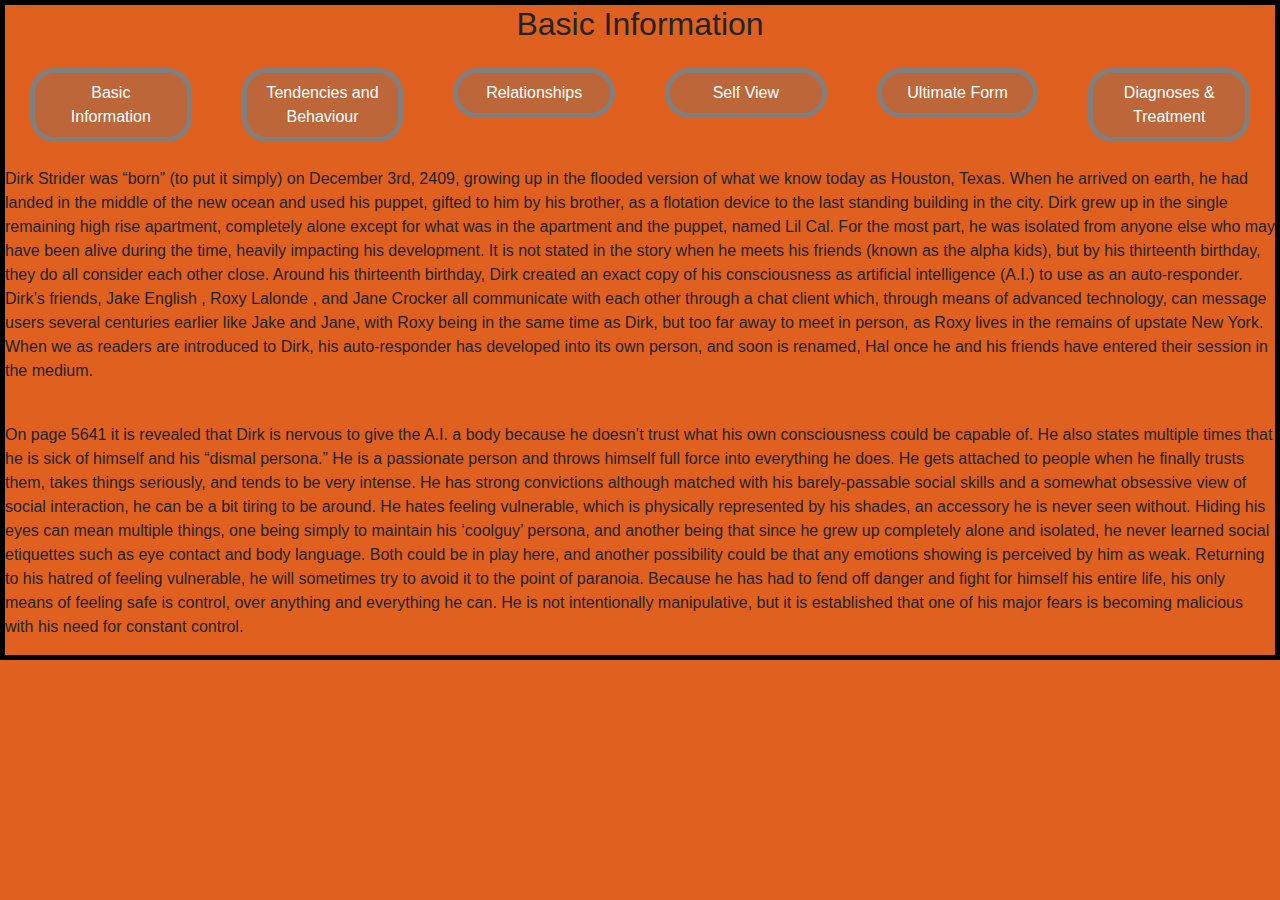
==== Basic-Information.html @ ae9cf158 "add nav bar" ====
<!DOCTYPE html>
<html>
  <head>
    <meta charset="UTF-8">
    <title>Basic Info</title>
  <link rel="stylesheet" href="https://maxcdn.bootstrapcdn.com/bootstrap/4.4.1/css/bootstrap.min.css">  <link rel= "stylesheet" href="stylesheet.css">
    <link rel="stylesheet" type="text/css" href="stylesheet.css">
<link rel="stylesheet" href="https://cdnjs.cloudflare.com/ajax/libs/animate.css/4.0.0/animate.min.css"
  />
  <style >


  </style>
  </head>
  <div id="#basicinfo">
  <body>
    <h2 class= "animate__fadeInDown">Basic Information</h2>
    <ul class="nav nav-pills nav-justified" role="tablist">
      <li class= "nav-item pill-1">
        <a class= "nav-link active" data-toggle="pill" href=Basic-Information.html>Basic Information</a>
      </li>
      <br>
      <li class="nav-item pill-2">
        <a class="nav-link active" data-toggle="pill" href=Tendencies-and-Behaviour.html>Tendencies and Behaviour</a>
      </li>
      <li class="nav-item pill-3">
        <a class="nav-link active" data-toggle="pill" href=Relationships.html>Relationships</a>
      </li>
      <li class="nav-item pill-4">
        <a class="nav-link active" data-toggle="pill" href=Self-View.html>Self View</a>
      </li>
      <li class="nav-item pill-5">
        <a class="nav-link active" data-toggle="pill" href=Ultimate-Form.html>Ultimate Form</a>
      </li>
      <li class="nav-item pill-6">
        <a class="nav-link active" data-toggle="pill" href=Possible-DX-TX.html>Diagnoses & Treatment</a>
      </li>
    </ul>
    <p>
      Dirk Strider was “born” (to put it simply) on December 3rd, 2409, growing up in the flooded version of what we know today as Houston, Texas. When he arrived on earth, he had landed in the middle of the new ocean and used his puppet, gifted to him by his brother, as a flotation device to the last standing building in the city. Dirk grew up in the single remaining high rise apartment, completely alone except for what was in the apartment and the puppet, named Lil Cal. For the most part, he was isolated from anyone else who may have been alive during the time, heavily impacting his development. It is not stated in the story when he meets his friends (known as the alpha kids), but by his thirteenth birthday, they do all consider each other close. Around his thirteenth birthday, Dirk created an exact copy of his consciousness as artificial intelligence (A.I.) to use as an auto-responder. Dirk’s friends, Jake English , Roxy Lalonde , and Jane Crocker all communicate with each other through a chat client which, through means of advanced technology, can message users several centuries earlier like Jake and Jane, with Roxy being in the same time as Dirk, but too far away to meet in person, as Roxy lives in the remains of upstate New York. When we as readers are introduced to Dirk, his auto-responder has developed into its own person, and soon is renamed, Hal once he and his friends have entered their session in the medium. 
    </p>
    <br>
    <p>
    On page 5641 it is revealed that Dirk is nervous to give the A.I. a body because he doesn’t trust what his own consciousness could be capable of. He also states multiple times that he is sick of himself and his “dismal persona.” He is a passionate person and throws himself full force into everything he does. He gets attached to people when he finally trusts them, takes things seriously, and tends to be very intense. He has strong convictions although matched with his barely-passable social skills and a somewhat obsessive view of social interaction, he can be a bit tiring to be around. He hates feeling vulnerable, which is physically represented by his shades, an accessory he is never seen without. Hiding his eyes can mean multiple things, one being simply to maintain his ‘coolguy’ persona, and another being that since he grew up completely alone and isolated, he never learned social etiquettes such as eye contact and body language. Both could be in play here, and another possibility could be that any emotions showing is perceived by him as weak. Returning to his hatred of feeling vulnerable, he will sometimes try to avoid it to the point of paranoia. Because he has had to fend off danger and fight for himself his entire life, his only means of feeling safe is control, over anything and everything he can. He is not intentionally manipulative, but it is established that one of his major fears is becoming malicious with his need for constant control. 

    </p>
  </body>
  </div>
</html>
---- stylesheet.css ----
h1 {
    text-align:center;
    font-size:100px;
    font: 'Ariel' , serif;
background-color: gray;
}
/**
.nav-pills .pill-1 .nav-link:not(.active) {
    background-color: #c44200;
    color: black;
    margin:25px;
    border:5px solid grey;
    border-radius: 25px;
}

.nav-pills .pill-2 .nav-link:not(.active) {
    background-color:#c44200 ;
    color: black;
    margin:25px;
    border:5px solid grey;
    border-radius: 25px;
}

.nav-pills .pill-3 .nav-link:not(.active) {
    background-color: #c44200;
    color: black;
    margin:25px;
    border:5px solid grey;
    border-radius: 25px;
}

.nav-pills .pill-4 .nav-link:not(.active) {
    background-color: #c44200 ;
    color:black;
   margin:25px;
    border:5px solid grey;
    border-radius: 25px;
}

.nav-pills .pill-5 .nav-link:not(.active) {
    background-color: #c44200 ;
    color:black;
    margin:25px;
    border:5px solid grey;
    border-radius: 25px;
}

.nav-pills .pill-6 .nav-link:not(.active) {
    background-color:#c44200 ;
    color: black;
    margin:25px;
    border:5px solid grey;
    border-radius: 25px;
}

/**/
.nav-pills .pill-1 .nav-link {
    background-color: #bd663a;
    color: white;
    margin:25px;
    border:5px solid grey;
    border-radius: 25px;
}

.nav-pills .pill-2 .nav-link {
    background-color:#bd663a ;
    color: white;
     margin:25px;
    border:5px solid grey;
    border-radius: 25px;
}

.nav-pills .pill-3 .nav-link {
    background-color: #bd663a;
    color: white;
     margin:25px;
    border:5px solid grey;
    border-radius: 25px;
}
.nav-pills .pill-4 .nav-link {
    background-color: #bd663a;
    color: white;
    margin:25px;
    border:5px solid grey;
    border-radius: 25px;
}

.nav-pills .pill-5 .nav-link {
    background-color:#bd663a ;
    color: white;
    margin:25px;
    border:5px solid grey;
    border-radius: 25px;
}

.nav-pills .pill-6 .nav-link {
    background-color:#bd663a ;
    color: white;
    margin:25px;
    border:5px solid grey;
    border-radius: 25px;
}

body {
    background-color: #e0601f;
    border:5px solid black;

}

h2{
    text-align: center;
    margin: auto;
}
container{
    text-align: center;
}

div1{
    text-align: center;
    margin: auto;
}

div2{
    text-align: center;
    margin: auto;
}

div3{
    text-align:center;
    margin:auto;
}

div4{
    text-align:center;
    margin: auto;
}

div5{
    text-align:center;
    margin: auto;
}

div6{
    text-align:center;
    margin:auto;
}
---- stylesheet.css ----
h1 {
    text-align:center;
    font-size:100px;
    font: 'Ariel' , serif;
background-color: gray;
}
/**
.nav-pills .pill-1 .nav-link:not(.active) {
    background-color: #c44200;
    color: black;
    margin:25px;
    border:5px solid grey;
    border-radius: 25px;
}

.nav-pills .pill-2 .nav-link:not(.active) {
    background-color:#c44200 ;
    color: black;
    margin:25px;
    border:5px solid grey;
    border-radius: 25px;
}

.nav-pills .pill-3 .nav-link:not(.active) {
    background-color: #c44200;
    color: black;
    margin:25px;
    border:5px solid grey;
    border-radius: 25px;
}

.nav-pills .pill-4 .nav-link:not(.active) {
    background-color: #c44200 ;
    color:black;
   margin:25px;
    border:5px solid grey;
    border-radius: 25px;
}

.nav-pills .pill-5 .nav-link:not(.active) {
    background-color: #c44200 ;
    color:black;
    margin:25px;
    border:5px solid grey;
    border-radius: 25px;
}

.nav-pills .pill-6 .nav-link:not(.active) {
    background-color:#c44200 ;
    color: black;
    margin:25px;
    border:5px solid grey;
    border-radius: 25px;
}

/**/
.nav-pills .pill-1 .nav-link {
    background-color: #bd663a;
    color: white;
    margin:25px;
    border:5px solid grey;
    border-radius: 25px;
}

.nav-pills .pill-2 .nav-link {
    background-color:#bd663a ;
    color: white;
     margin:25px;
    border:5px solid grey;
    border-radius: 25px;
}

.nav-pills .pill-3 .nav-link {
    background-color: #bd663a;
    color: white;
     margin:25px;
    border:5px solid grey;
    border-radius: 25px;
}
.nav-pills .pill-4 .nav-link {
    background-color: #bd663a;
    color: white;
    margin:25px;
    border:5px solid grey;
    border-radius: 25px;
}

.nav-pills .pill-5 .nav-link {
    background-color:#bd663a ;
    color: white;
    margin:25px;
    border:5px solid grey;
    border-radius: 25px;
}

.nav-pills .pill-6 .nav-link {
    background-color:#bd663a ;
    color: white;
    margin:25px;
    border:5px solid grey;
    border-radius: 25px;
}

body {
    background-color: #e0601f;
    border:5px solid black;

}

h2{
    text-align: center;
    margin: auto;
}
container{
    text-align: center;
}

div1{
    text-align: center;
    margin: auto;
}

div2{
    text-align: center;
    margin: auto;
}

div3{
    text-align:center;
    margin:auto;
}

div4{
    text-align:center;
    margin: auto;
}

div5{
    text-align:center;
    margin: auto;
}

div6{
    text-align:center;
    margin:auto;
}
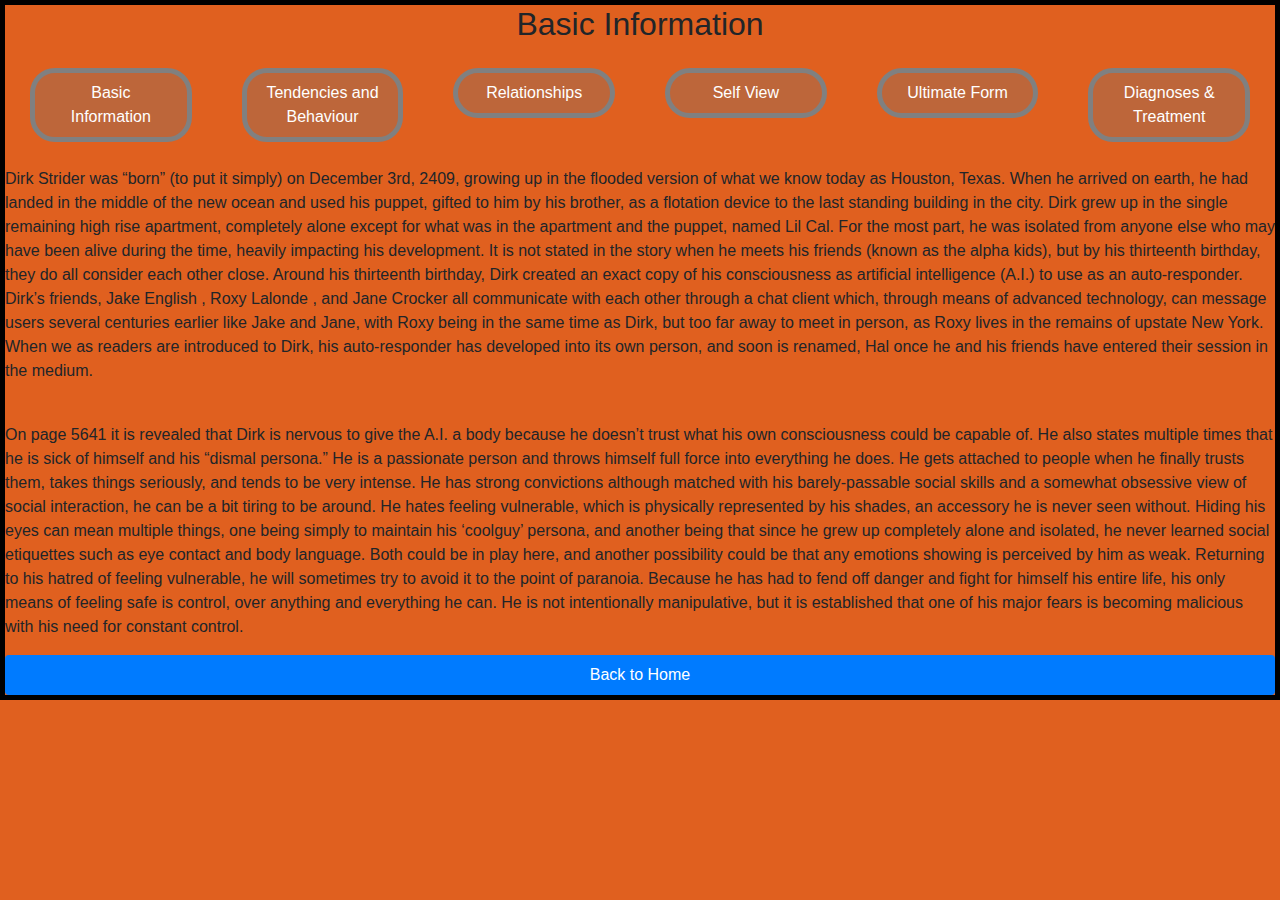
==== commit 3d719dbe: "back button" ====
--- a/Basic-Information.html
+++ b/Basic-Information.html
@@ -46,4 +46,9 @@
     </p>
   </body>
   </div>
+  <ul class="nav nav-pills nav-justified" role="tablist">
+    <li class= "nav-item pill-a">
+        <a class= "nav-link active" data-toggle="pill" href=index.html>Back to Home</a>
+      </li>
+  </ul>
 </html>
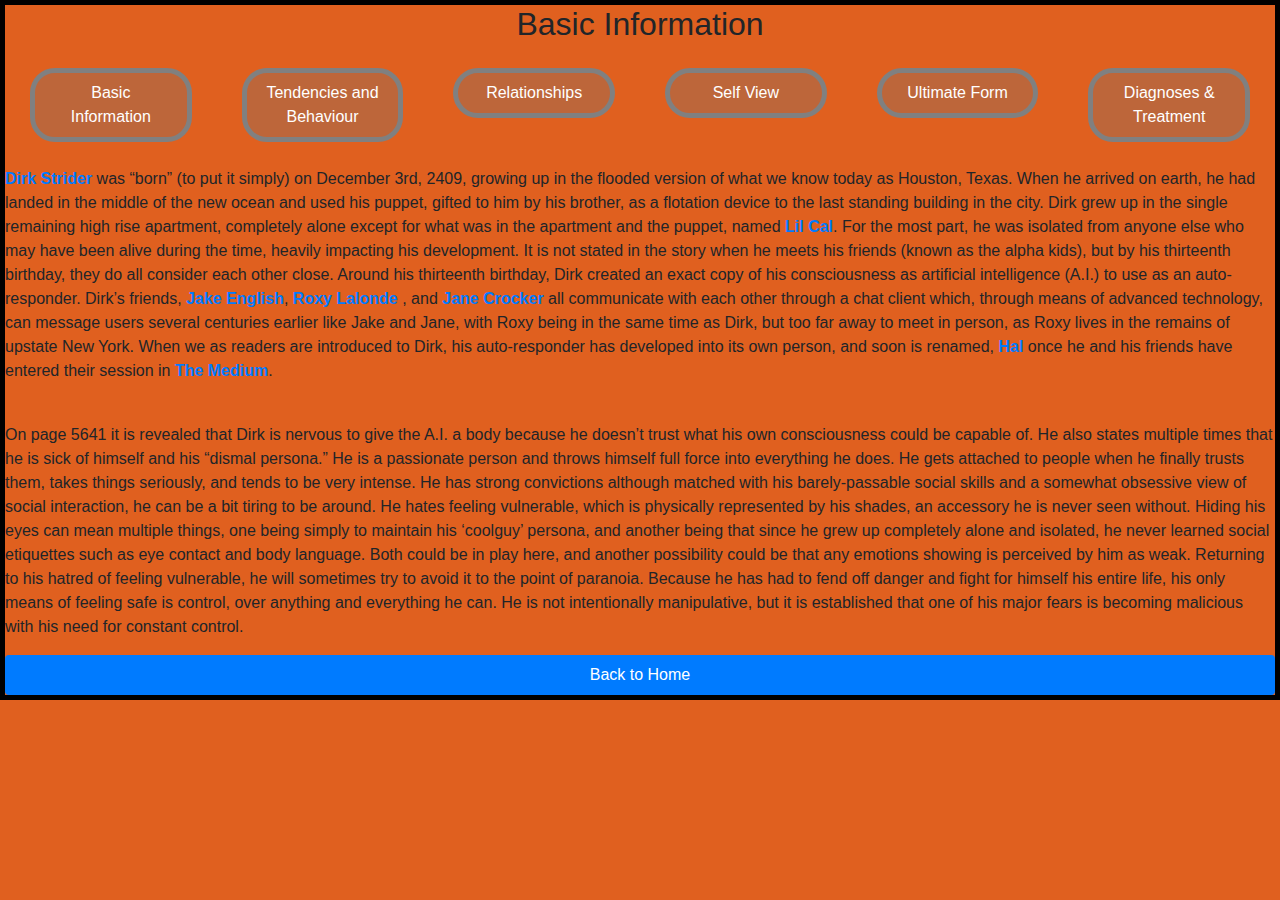
==== commit 13de857e: "links to outside information" ====
--- a/Basic-Information.html
+++ b/Basic-Information.html
@@ -37,7 +37,7 @@
       </li>
     </ul>
     <p>
-      Dirk Strider was “born” (to put it simply) on December 3rd, 2409, growing up in the flooded version of what we know today as Houston, Texas. When he arrived on earth, he had landed in the middle of the new ocean and used his puppet, gifted to him by his brother, as a flotation device to the last standing building in the city. Dirk grew up in the single remaining high rise apartment, completely alone except for what was in the apartment and the puppet, named Lil Cal. For the most part, he was isolated from anyone else who may have been alive during the time, heavily impacting his development. It is not stated in the story when he meets his friends (known as the alpha kids), but by his thirteenth birthday, they do all consider each other close. Around his thirteenth birthday, Dirk created an exact copy of his consciousness as artificial intelligence (A.I.) to use as an auto-responder. Dirk’s friends, Jake English , Roxy Lalonde , and Jane Crocker all communicate with each other through a chat client which, through means of advanced technology, can message users several centuries earlier like Jake and Jane, with Roxy being in the same time as Dirk, but too far away to meet in person, as Roxy lives in the remains of upstate New York. When we as readers are introduced to Dirk, his auto-responder has developed into its own person, and soon is renamed, Hal once he and his friends have entered their session in the medium. 
+      <b> <a href="https://mspaintadventures.fandom.com/wiki/Dirk_Strider">Dirk Strider</a> </b> was “born” (to put it simply) on December 3rd, 2409, growing up in the flooded version of what we know today as Houston, Texas. When he arrived on earth, he had landed in the middle of the new ocean and used his puppet, gifted to him by his brother, as a flotation device to the last standing building in the city. Dirk grew up in the single remaining high rise apartment, completely alone except for what was in the apartment and the puppet, named <b><a href="https://mspaintadventures.fandom.com/wiki/Lil_Cal">Lil Cal</a></b>. For the most part, he was isolated from anyone else who may have been alive during the time, heavily impacting his development. It is not stated in the story when he meets his friends (known as the alpha kids), but by his thirteenth birthday, they do all consider each other close. Around his thirteenth birthday, Dirk created an exact copy of his consciousness as artificial intelligence (A.I.) to use as an auto-responder. Dirk’s friends, <b><a href="https://mspaintadventures.fandom.com/wiki/Jake_English">Jake English</a></b>, <b><a href="https://mspaintadventures.fandom.com/wiki/Roxy_Lalonde">Roxy Lalonde</a></b> , and <b><a href="https://mspaintadventures.fandom.com/wiki/Jane_Crocker">Jane Crocker</a></b> all communicate with each other through a chat client which, through means of advanced technology, can message users several centuries earlier like Jake and Jane, with Roxy being in the same time as Dirk, but too far away to meet in person, as Roxy lives in the remains of upstate New York. When we as readers are introduced to Dirk, his auto-responder has developed into its own person, and soon is renamed,<b><a href="https://mspaintadventures.fandom.com/wiki/Lil_Hal"> Hal</a></b> once he and his friends have entered their session in <b><a href="https://mspaintadventures.fandom.com/wiki/The_Medium">The Medium</a></b>. 
     </p>
     <br>
     <p>
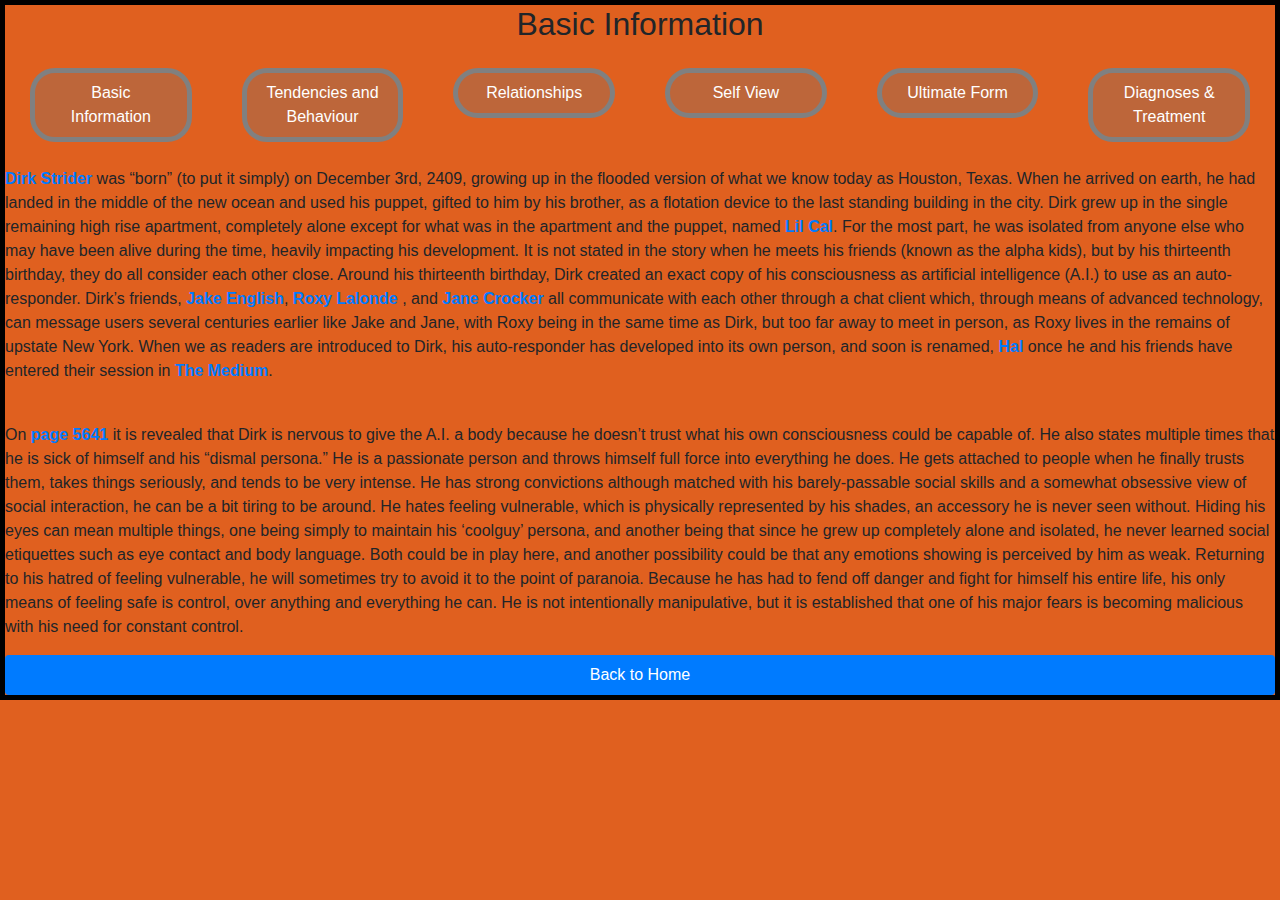
==== commit 7332d0de: "added link" ====
--- a/Basic-Information.html
+++ b/Basic-Information.html
@@ -41,7 +41,7 @@
     </p>
     <br>
     <p>
-    On page 5641 it is revealed that Dirk is nervous to give the A.I. a body because he doesn’t trust what his own consciousness could be capable of. He also states multiple times that he is sick of himself and his “dismal persona.” He is a passionate person and throws himself full force into everything he does. He gets attached to people when he finally trusts them, takes things seriously, and tends to be very intense. He has strong convictions although matched with his barely-passable social skills and a somewhat obsessive view of social interaction, he can be a bit tiring to be around. He hates feeling vulnerable, which is physically represented by his shades, an accessory he is never seen without. Hiding his eyes can mean multiple things, one being simply to maintain his ‘coolguy’ persona, and another being that since he grew up completely alone and isolated, he never learned social etiquettes such as eye contact and body language. Both could be in play here, and another possibility could be that any emotions showing is perceived by him as weak. Returning to his hatred of feeling vulnerable, he will sometimes try to avoid it to the point of paranoia. Because he has had to fend off danger and fight for himself his entire life, his only means of feeling safe is control, over anything and everything he can. He is not intentionally manipulative, but it is established that one of his major fears is becoming malicious with his need for constant control. 
+      On <b><a href="https://www.homestuck.com/story/5641">page 5641</a></b> it is revealed that Dirk is nervous to give the A.I. a body because he doesn’t trust what his own consciousness could be capable of. He also states multiple times that he is sick of himself and his “dismal persona.” He is a passionate person and throws himself full force into everything he does. He gets attached to people when he finally trusts them, takes things seriously, and tends to be very intense. He has strong convictions although matched with his barely-passable social skills and a somewhat obsessive view of social interaction, he can be a bit tiring to be around. He hates feeling vulnerable, which is physically represented by his shades, an accessory he is never seen without. Hiding his eyes can mean multiple things, one being simply to maintain his ‘coolguy’ persona, and another being that since he grew up completely alone and isolated, he never learned social etiquettes such as eye contact and body language. Both could be in play here, and another possibility could be that any emotions showing is perceived by him as weak. Returning to his hatred of feeling vulnerable, he will sometimes try to avoid it to the point of paranoia. Because he has had to fend off danger and fight for himself his entire life, his only means of feeling safe is control, over anything and everything he can. He is not intentionally manipulative, but it is established that one of his major fears is becoming malicious with his need for constant control. 
 
     </p>
   </body>
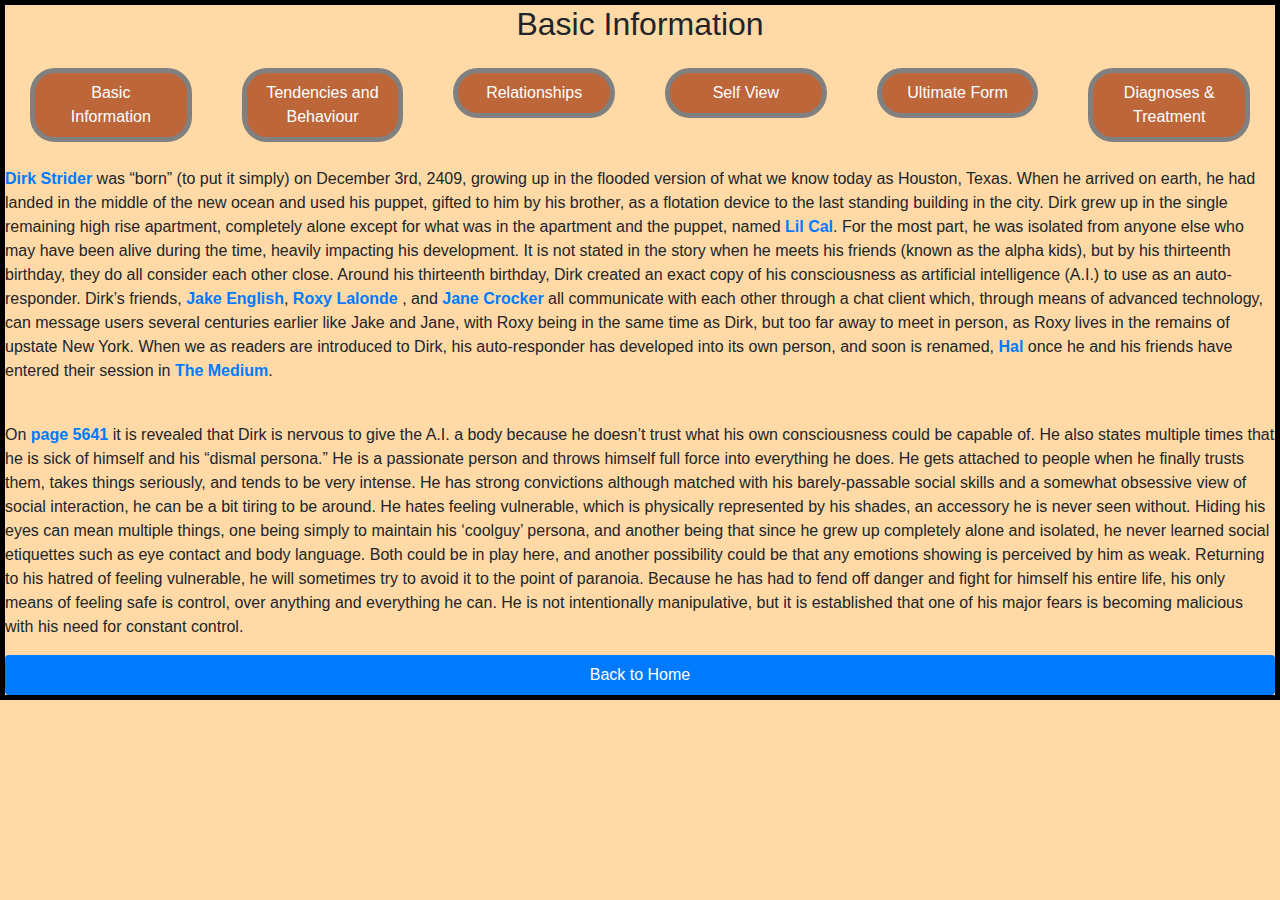
==== commit 3326a2b0: "Update Basic-Information.html" ====
--- a/Basic-Information.html
+++ b/Basic-Information.html
@@ -12,7 +12,7 @@
 
   </style>
   </head>
-  <div id="#basicinfo">
+  <divA id="#basicinfo">
   <body>
     <h2 class= "animate__fadeInDown">Basic Information</h2>
     <ul class="nav nav-pills nav-justified" role="tablist">
--- a/stylesheet.css
+++ b/stylesheet.css
@@ -102,7 +102,7 @@
 }
 
 body {
-    background-color: #e0601f;
+    background-color: #ffdaa6;
     border:5px solid black;
 
 }
@@ -143,4 +143,9 @@
 div6{
     text-align:center;
     margin:auto;
-}+}
+
+.basicinfo {
+    text-align:center;
+    margin: 15px;
+}
--- a/stylesheet.css
+++ b/stylesheet.css
@@ -102,7 +102,7 @@
 }
 
 body {
-    background-color: #e0601f;
+    background-color: #ffdaa6;
     border:5px solid black;
 
 }
@@ -143,4 +143,9 @@
 div6{
     text-align:center;
     margin:auto;
-}+}
+
+.basicinfo {
+    text-align:center;
+    margin: 15px;
+}
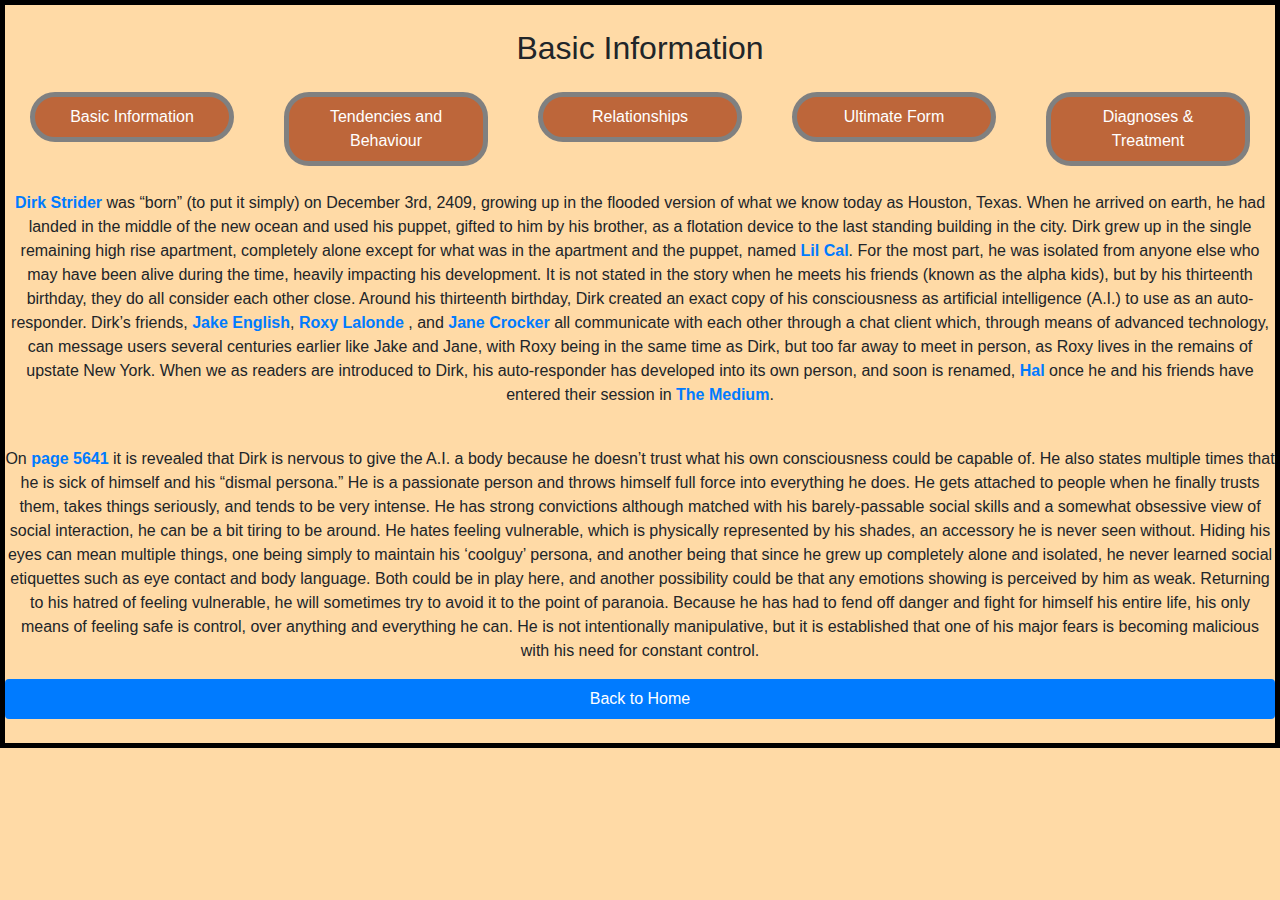
==== commit 644d4e25: "Update Basic-Information.html" ====
--- a/Basic-Information.html
+++ b/Basic-Information.html
@@ -26,9 +26,7 @@
       <li class="nav-item pill-3">
         <a class="nav-link active" data-toggle="pill" href=Relationships.html>Relationships</a>
       </li>
-      <li class="nav-item pill-4">
-        <a class="nav-link active" data-toggle="pill" href=Self-View.html>Self View</a>
-      </li>
+      
       <li class="nav-item pill-5">
         <a class="nav-link active" data-toggle="pill" href=Ultimate-Form.html>Ultimate Form</a>
       </li>
--- a/stylesheet.css
+++ b/stylesheet.css
@@ -115,37 +115,38 @@
     text-align: center;
 }
 
-div1{
+div{
     text-align: center;
     margin: auto;
 }
 
-div2{
-    text-align: center;
-    margin: auto;
+div1{
+   text-align: center;
+    margin:auto;
+    font-size: 10px;
 }
 
-div3{
+
+divA {
     text-align:center;
-    margin:auto;
+    margin: 50px;
+    
 }
 
-div4{
-    text-align:center;
-    margin: auto;
+.centre {
+  
+  padding:50px;
+    margin:10px;
 }
 
-div5{
+divB {
     text-align:center;
-    margin: auto;
+    margin: 100px;
+    word-wrap: break-word;
 }
 
-div6{
+divC {
     text-align:center;
-    margin:auto;
+    margin: 100px;
+    word-wrap: break-word;
 }
-
-.basicinfo {
-    text-align:center;
-    margin: 15px;
-}
--- a/stylesheet.css
+++ b/stylesheet.css
@@ -115,37 +115,38 @@
     text-align: center;
 }
 
-div1{
+div{
     text-align: center;
     margin: auto;
 }
 
-div2{
-    text-align: center;
-    margin: auto;
+div1{
+   text-align: center;
+    margin:auto;
+    font-size: 10px;
 }
 
-div3{
+
+divA {
     text-align:center;
-    margin:auto;
+    margin: 50px;
+    
 }
 
-div4{
-    text-align:center;
-    margin: auto;
+.centre {
+  
+  padding:50px;
+    margin:10px;
 }
 
-div5{
+divB {
     text-align:center;
-    margin: auto;
+    margin: 100px;
+    word-wrap: break-word;
 }
 
-div6{
+divC {
     text-align:center;
-    margin:auto;
+    margin: 100px;
+    word-wrap: break-word;
 }
-
-.basicinfo {
-    text-align:center;
-    margin: 15px;
-}
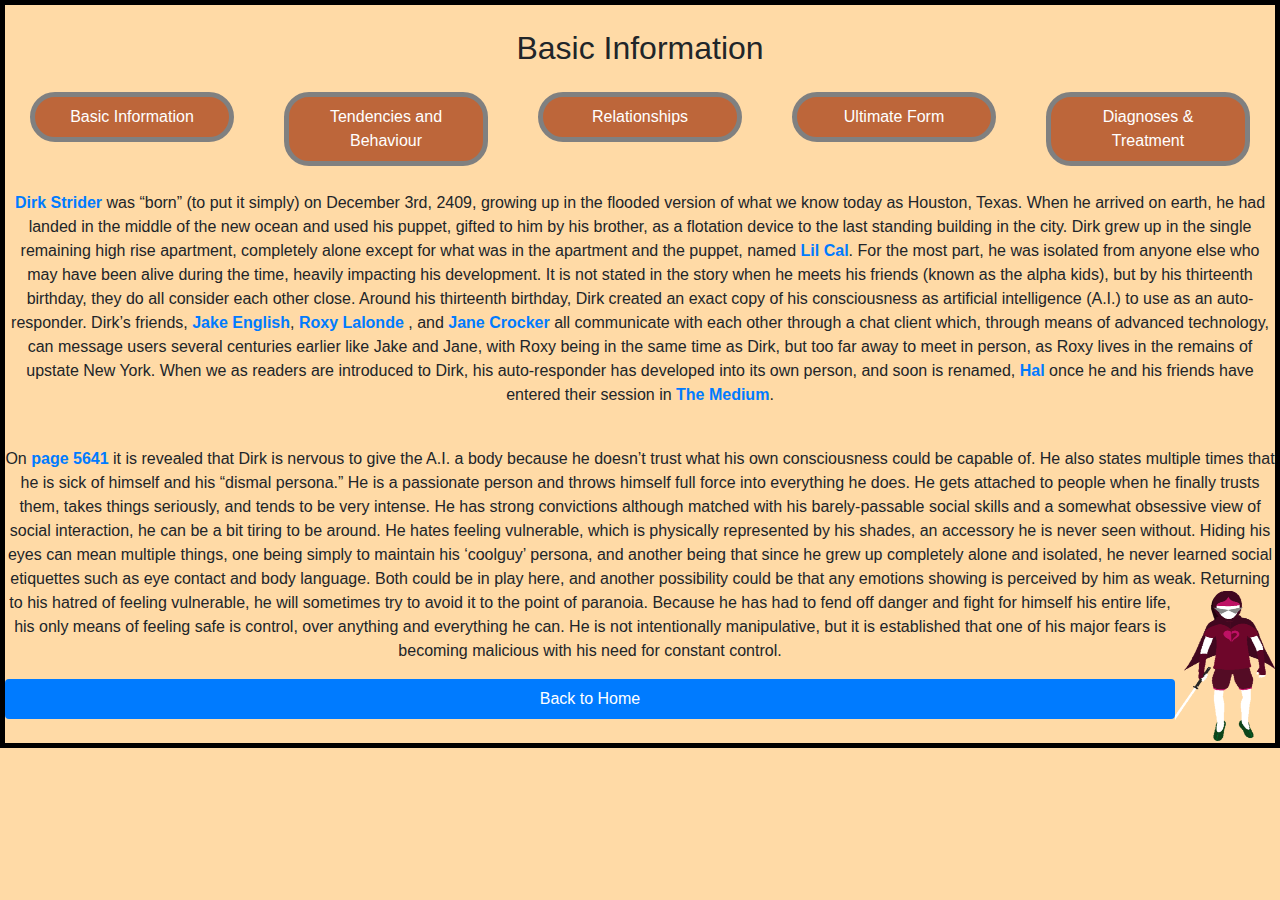
==== commit 26fbf5b1: "Update Basic-Information.html" ====
--- a/Basic-Information.html
+++ b/Basic-Information.html
@@ -39,7 +39,7 @@
     </p>
     <br>
     <p>
-      On <b><a href="https://www.homestuck.com/story/5641">page 5641</a></b> it is revealed that Dirk is nervous to give the A.I. a body because he doesn’t trust what his own consciousness could be capable of. He also states multiple times that he is sick of himself and his “dismal persona.” He is a passionate person and throws himself full force into everything he does. He gets attached to people when he finally trusts them, takes things seriously, and tends to be very intense. He has strong convictions although matched with his barely-passable social skills and a somewhat obsessive view of social interaction, he can be a bit tiring to be around. He hates feeling vulnerable, which is physically represented by his shades, an accessory he is never seen without. Hiding his eyes can mean multiple things, one being simply to maintain his ‘coolguy’ persona, and another being that since he grew up completely alone and isolated, he never learned social etiquettes such as eye contact and body language. Both could be in play here, and another possibility could be that any emotions showing is perceived by him as weak. Returning to his hatred of feeling vulnerable, he will sometimes try to avoid it to the point of paranoia. Because he has had to fend off danger and fight for himself his entire life, his only means of feeling safe is control, over anything and everything he can. He is not intentionally manipulative, but it is established that one of his major fears is becoming malicious with his need for constant control. 
+      On <b><a href="https://www.homestuck.com/story/5641">page 5641</a></b> it is revealed that Dirk is nervous to give the A.I. a body because he doesn’t trust what his own consciousness could be capable of. He also states multiple times that he is sick of himself and his “dismal persona.” He is a passionate person and throws himself full force into everything he does. He gets attached to people when he finally trusts them, takes things seriously, and tends to be very intense. He has strong convictions although matched with his barely-passable social skills and a somewhat obsessive view of social interaction, he can be a bit tiring to be around. He hates feeling vulnerable, which is physically represented by his shades, an accessory he is never seen without. Hiding his eyes can mean multiple things, one being simply to maintain his ‘coolguy’ persona, and another being that since he grew up completely alone and isolated, he never learned social etiquettes such as eye contact and body language. Both could be in play here, and another possibility could be that any emotions showing is perceived by him as weak. Returning to his hatred of feeling vulnerable, he will sometimes try to avoid it to the point of paranoia.<img src="img/poofpants.jpg" alt="dirk in his god tier outfit" width= 100px height= 150px align="right"> Because he has had to fend off danger and fight for himself his entire life, his only means of feeling safe is control, over anything and everything he can. He is not intentionally manipulative, but it is established that one of his major fears is becoming malicious with his need for constant control. 
 
     </p>
   </body>
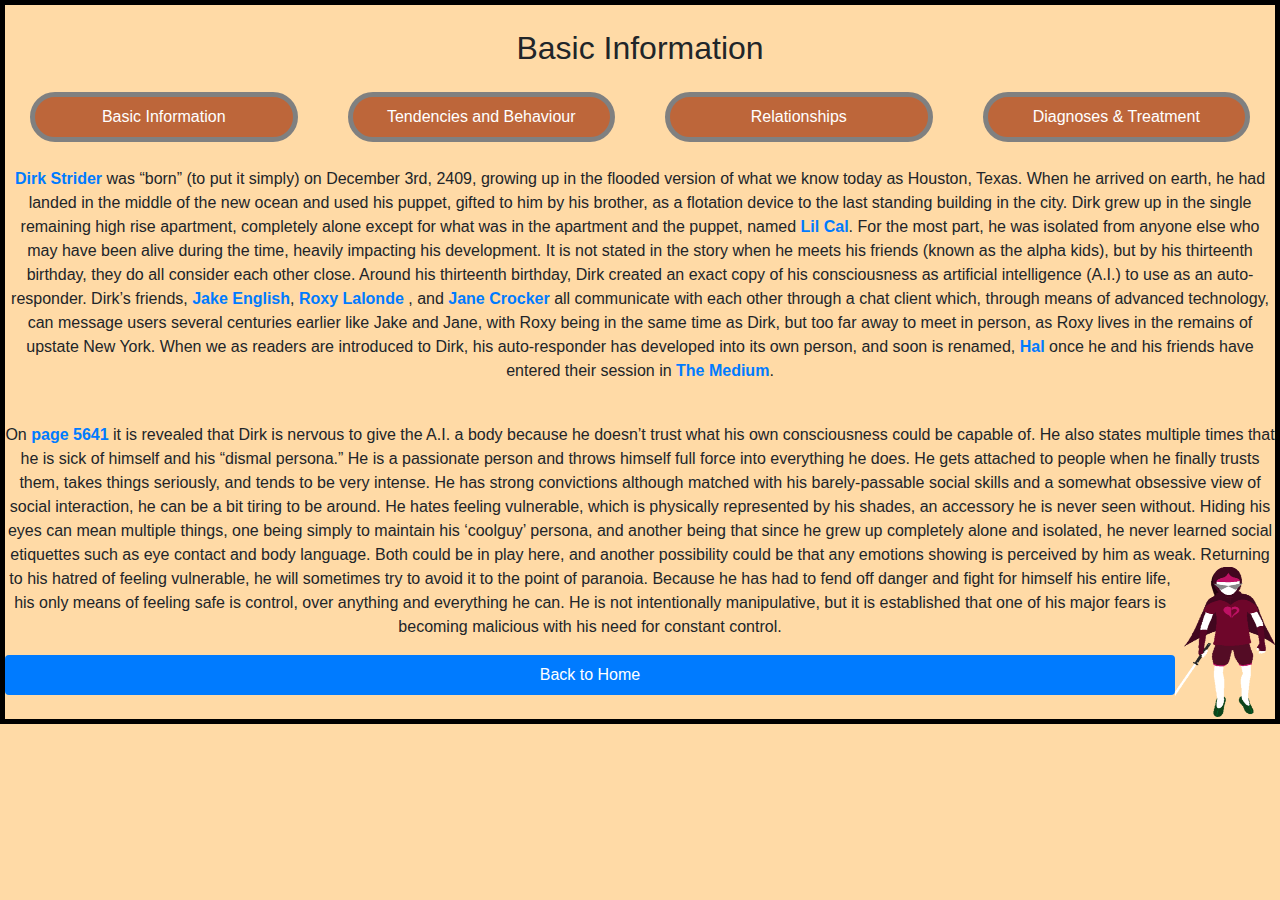
==== commit 569fef8d: "Update Basic-Information.html" ====
--- a/Basic-Information.html
+++ b/Basic-Information.html
@@ -27,9 +27,7 @@
         <a class="nav-link active" data-toggle="pill" href=Relationships.html>Relationships</a>
       </li>
       
-      <li class="nav-item pill-5">
-        <a class="nav-link active" data-toggle="pill" href=Ultimate-Form.html>Ultimate Form</a>
-      </li>
+      
       <li class="nav-item pill-6">
         <a class="nav-link active" data-toggle="pill" href=Possible-DX-TX.html>Diagnoses & Treatment</a>
       </li>
